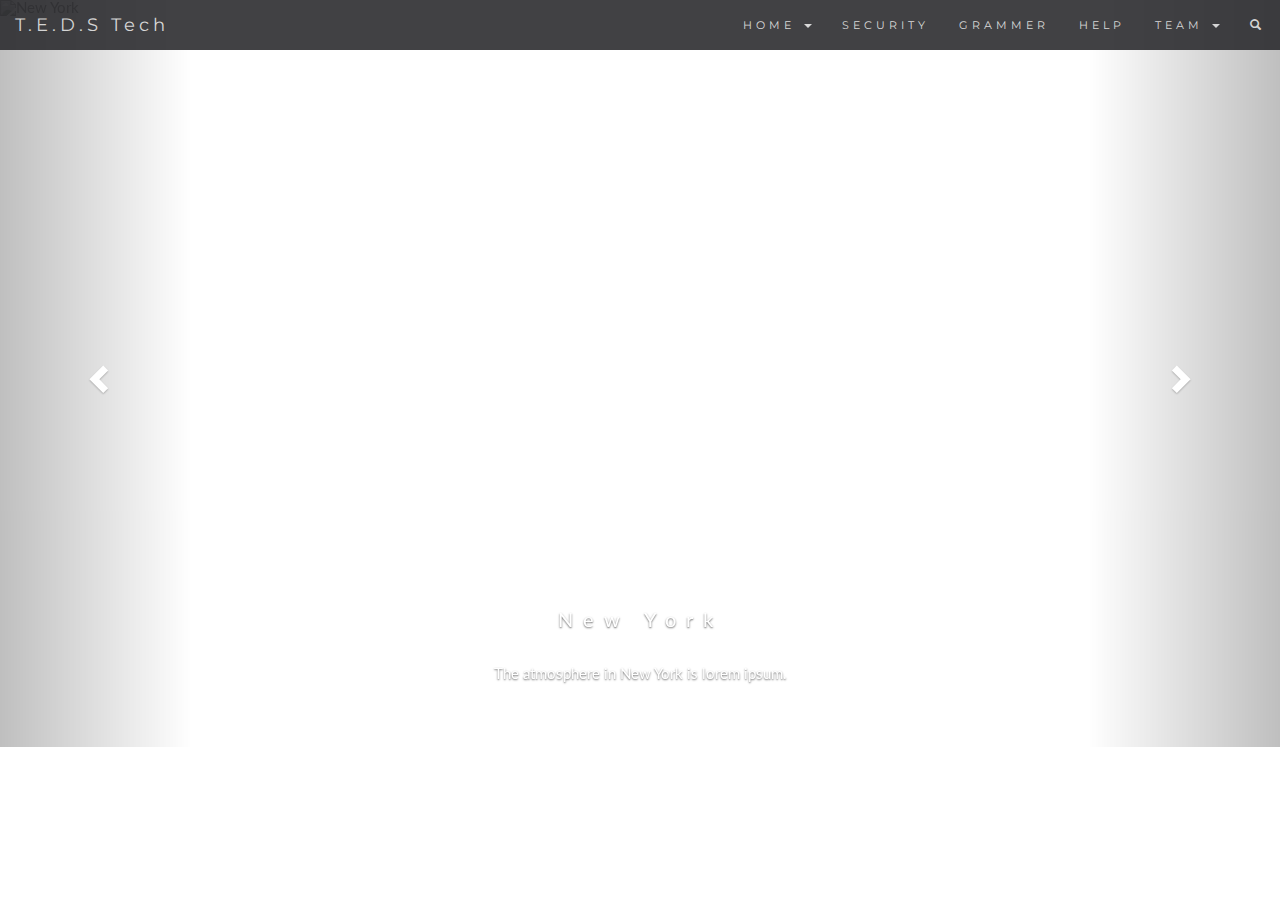
==== index.html @ e538f315 "First file u.P" ====
<!DOCTYPE html>
<html lang="en">
<head>
  <!-- Theme Made By www.w3schools.com - No Copyright -->
  <title>T.E.D.S Tech</title>
  <meta charset="utf-8">
  <meta name="viewport" content="width=device-width, initial-scale=1">
  <link rel="stylesheet" href="http://maxcdn.bootstrapcdn.com/bootstrap/3.3.6/css/bootstrap.min.css">
  <link href="http://fonts.googleapis.com/css?family=Lato" rel="stylesheet" type="text/css">
  <link href="http://fonts.googleapis.com/css?family=Montserrat" rel="stylesheet" type="text/css">
  <link rel="stylesheet" type="text/css" href="style.css">
  <script src="https://ajax.googleapis.com/ajax/libs/jquery/1.12.2/jquery.min.js"></script>
  <script src="http://maxcdn.bootstrapcdn.com/bootstrap/3.3.6/js/bootstrap.min.js"></script>
</head>
<body>
<nav class="navbar navbar-default navbar-fixed-top">
  <div class="container-fluid">
    <div class="navbar-header">
      <button type="button" class="navbar-toggle" data-toggle="collapse" data-target="#myNavbar">
        <span class="icon-bar"></span>
        <span class="icon-bar"></span>
        <span class="icon-bar"></span>
      </button>
      <a class="navbar-brand" href="index.html">T.E.D.S Tech</a>
    </div>
    <div class="collapse navbar-collapse" id="myNavbar">
      <ul class="nav navbar-nav navbar-right">

                <li class="dropdown">
          <a class="dropdown-toggle" data-toggle="dropdown" href="index.html">HOME
          <span class="caret"></span></a>
          <ul class="dropdown-menu">
            <li><a href="#">Mission</a></li>
            <li><a href="#">Vision</a></li>
          </ul>
        </li>
        <li><a href="security.html">SECURITY</a></li>
        <li><a href="grammer.html">GRAMMER</a></li>
        <li><a href="help.html">HELP</a></li>
        <li class="dropdown">
          <a class="dropdown-toggle" data-toggle="dropdown" href="#">TEAM
          <span class="caret"></span></a>
          <ul class="dropdown-menu">
           <li><a href="Team/tangina.html">T.angina</a></li>
            <li><a href="Team/edgar.html">E.dgar</a></li>
            <li><a href="Team/david.html">D.avid</a></li>
            <li><a href="Team/shaquille.html">S.haquille</a></li>
          </ul>
        </li>
        <li><a href="#"><span class="glyphicon glyphicon-search"></span></a></li>
      </ul>
    </div>
  </div>
</nav>

<div id="myCarousel" class="carousel slide" data-ride="carousel">
    <!-- Indicators -->
    <ol class="carousel-indicators">
      <li data-target="#myCarousel" data-slide-to="0" class="active"></li>
      <li data-target="#myCarousel" data-slide-to="1"></li>
      <li data-target="#myCarousel" data-slide-to="2"></li>
    </ol>

    <!-- Wrapper for slides -->
    <div class="carousel-inner" role="listbox">
      <div class="item active">
        <img src="images/cyber-security-myths.jpeg" alt="New York" width="1200" height="700">
        <div class="carousel-caption">
          <h3>New York</h3>
          <p>The atmosphere in New York is lorem ipsum.</p>
        </div>
      </div>

      <div class="item">
        <img src="images/maxresdefault.jpg" alt="Chicago" width="1200" height="700">
        <div class="carousel-caption">
          <h3>Chicago</h3>
          <p>Thank you, Chicago - A night we won't forget.</p>
        </div>
      </div>
    
      <div class="item">
        <img src="images/hotel-bell-customer-service-ss-1920.jpg" alt="Los Angeles" width="1200" height="700">
        <div class="carousel-caption">
          <h3>LA</h3>
          <p>Even though the traffic was a mess, we had the best time playing at Venice Beach!</p>
        </div>
      </div>
    </div>

    <!-- Left and right controls -->
    <a class="left carousel-control" href="#myCarousel" role="button" data-slide="prev">
      <span class="glyphicon glyphicon-chevron-left" aria-hidden="true"></span>
      <span class="sr-only">Previous</span>
    </a>
    <a class="right carousel-control" href="#myCarousel" role="button" data-slide="next">
      <span class="glyphicon glyphicon-chevron-right" aria-hidden="true"></span>
      <span class="sr-only">Next</span>
    </a>
</div>
</body>
</html>
---- style.css ----
body {
      font: 400 15px/1.8 Lato, sans-serif !important;
      color: #777;
  }
  h3, h4 {
      margin: 10px 0 30px 0;
      letter-spacing: 10px;
      font-size: 20px;
      color: #111;
  }
  .container {
      padding: 80px 120px;
  }
  .video iframe{
    width: 100%;
    height: 700px;

  }

  .person {
      border: 10px solid transparent;
      margin-bottom: 25px;
      width: 80%;
      height: 80%;
      opacity: 0.7;
  }
  .person:hover {
      border-color: #f1f1f1;
  }
  .carousel-inner img {
      -webkit-filter: grayscale(90%);
      filter: grayscale(90%); /* make all photos black and white */
      width: 100%; /* Set width to 100% */
      margin: auto;
  }
  .carousel-caption h3 {
      color: #fff !important;
  }
  @media (max-width: 600px) {
    .carousel-caption {
      display: none; /* Hide the carousel text when the screen is less than 600 pixels wide */
    }
  }
  .bg-1 {
      background: #2d2d30;
      color: #bdbdbd;
  }
  .bg-1 h3 {color: #fff;}
  .bg-1 p {font-style: italic;}
  .list-group-item:first-child {
      border-top-right-radius: 0;
      border-top-left-radius: 0;
  }
  .list-group-item:last-child {
      border-bottom-right-radius: 0;
      border-bottom-left-radius: 0;
  }
  .thumbnail {
      padding: 0 0 15px 0;
      border: none;
      border-radius: 0;
  }
  .thumbnail p {
      margin-top: 15px;
      color: #555;
  }
  .btn {
      padding: 10px 20px;
      background-color: #333;
      color: #f1f1f1;
      border-radius: 0;
      transition: .2s;
  }
  .btn:hover, .btn:focus {
      border: 1px solid #333;
      background-color: #fff;
      color: #000;
  }
  .modal-header, h4, .close {
      background-color: #333 !important;
      color: #fff;
      text-align: center;
      font-size: 30px;
  }
  .modal-header, .modal-body {
      padding: 40px 50px;
  }
  .nav-tabs li a {
      color: #777;
  }
  #googleMap {
      width: 100%;
      height: 400px;
      -webkit-filter: grayscale(100%);
      filter: grayscale(100%);
  }
  .navbar {
      font-family: Montserrat, sans-serif;
      margin-bottom: 0;
      background-color: #2d2d30;
      border: 0;
      font-size: 11px !important;
      letter-spacing: 4px;
      opacity: 0.9;
  }
  .navbar li a, .navbar .navbar-brand {
      color: #d5d5d5 !important;
  }
  .navbar-nav li a:hover {
      color: #fff !important;
  }
  .navbar-nav li.active a {
      color: #fff !important;
      background-color: #29292c !important;
  }
  .navbar-default .navbar-toggle {
      border-color: transparent;
  }
  .open .dropdown-toggle {
      color: #fff;
      background-color: #555 !important;
  }
  .dropdown-menu li a {
      color: #000 !important;
  }
  .dropdown-menu li a:hover {
      background-color: red !important;
  }
  footer {
      background-color: #2d2d30;
      color: #f5f5f5;
      padding: 32px;
      text-align: center;
  }
  footer a {
      color: #f5f5f5;
  }
  footer a:hover {
      color: #777;
      text-decoration: none;
  }
  .form-control {
      border-radius: 0;
  }
  textarea {
      resize: none;
  }
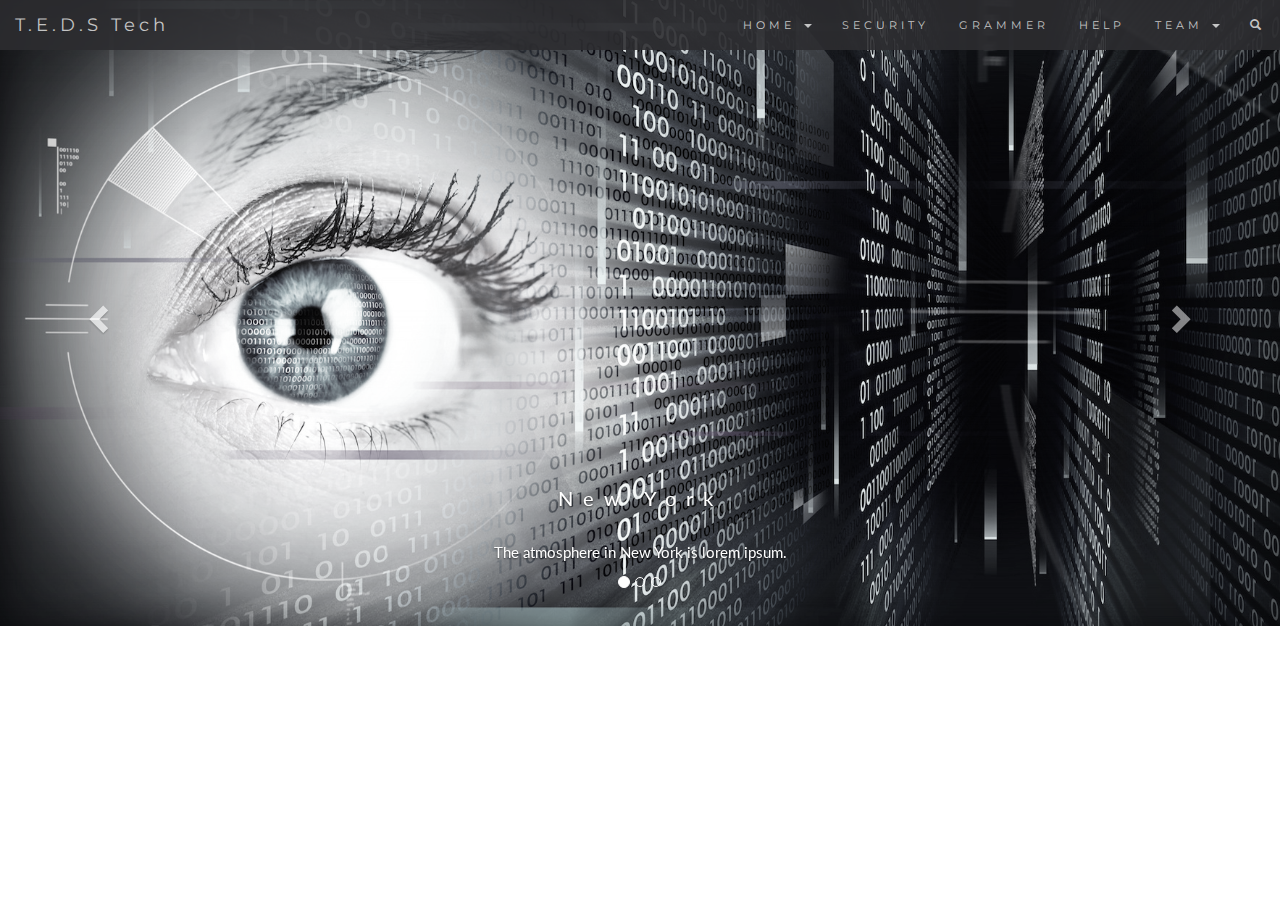
==== commit 70a4a690: "Update index.html" ====
--- a/index.html
+++ b/index.html
@@ -5,12 +5,12 @@
   <title>T.E.D.S Tech</title>
   <meta charset="utf-8">
   <meta name="viewport" content="width=device-width, initial-scale=1">
-  <link rel="stylesheet" href="http://maxcdn.bootstrapcdn.com/bootstrap/3.3.6/css/bootstrap.min.css">
-  <link href="http://fonts.googleapis.com/css?family=Lato" rel="stylesheet" type="text/css">
-  <link href="http://fonts.googleapis.com/css?family=Montserrat" rel="stylesheet" type="text/css">
+  <link rel="stylesheet" href="https://maxcdn.bootstrapcdn.com/bootstrap/3.3.6/css/bootstrap.min.css">
+  <link href="https://fonts.googleapis.com/css?family=Lato" rel="stylesheet" type="text/css">
+  <link href="https://fonts.googleapis.com/css?family=Montserrat" rel="stylesheet" type="text/css">
   <link rel="stylesheet" type="text/css" href="style.css">
   <script src="https://ajax.googleapis.com/ajax/libs/jquery/1.12.2/jquery.min.js"></script>
-  <script src="http://maxcdn.bootstrapcdn.com/bootstrap/3.3.6/js/bootstrap.min.js"></script>
+  <script src="https://maxcdn.bootstrapcdn.com/bootstrap/3.3.6/js/bootstrap.min.js"></script>
 </head>
 <body>
 <nav class="navbar navbar-default navbar-fixed-top">
@@ -64,7 +64,7 @@
     <!-- Wrapper for slides -->
     <div class="carousel-inner" role="listbox">
       <div class="item active">
-        <img src="images/cyber-security-myths.jpeg" alt="New York" width="1200" height="700">
+        <img src="Images/cyber-security-myths.jpeg" alt="New York" width="1200" height="700">
         <div class="carousel-caption">
           <h3>New York</h3>
           <p>The atmosphere in New York is lorem ipsum.</p>
@@ -72,7 +72,7 @@
       </div>
 
       <div class="item">
-        <img src="images/maxresdefault.jpg" alt="Chicago" width="1200" height="700">
+        <img src="Images/maxresdefault.jpg" alt="Chicago" width="1200" height="700">
         <div class="carousel-caption">
           <h3>Chicago</h3>
           <p>Thank you, Chicago - A night we won't forget.</p>
@@ -80,7 +80,7 @@
       </div>
     
       <div class="item">
-        <img src="images/hotel-bell-customer-service-ss-1920.jpg" alt="Los Angeles" width="1200" height="700">
+        <img src="Images/hotel-bell-customer-service-ss-1920.jpg" alt="Los Angeles" width="1200" height="700">
         <div class="carousel-caption">
           <h3>LA</h3>
           <p>Even though the traffic was a mess, we had the best time playing at Venice Beach!</p>
@@ -99,4 +99,4 @@
     </a>
 </div>
 </body>
-</html>+</html>
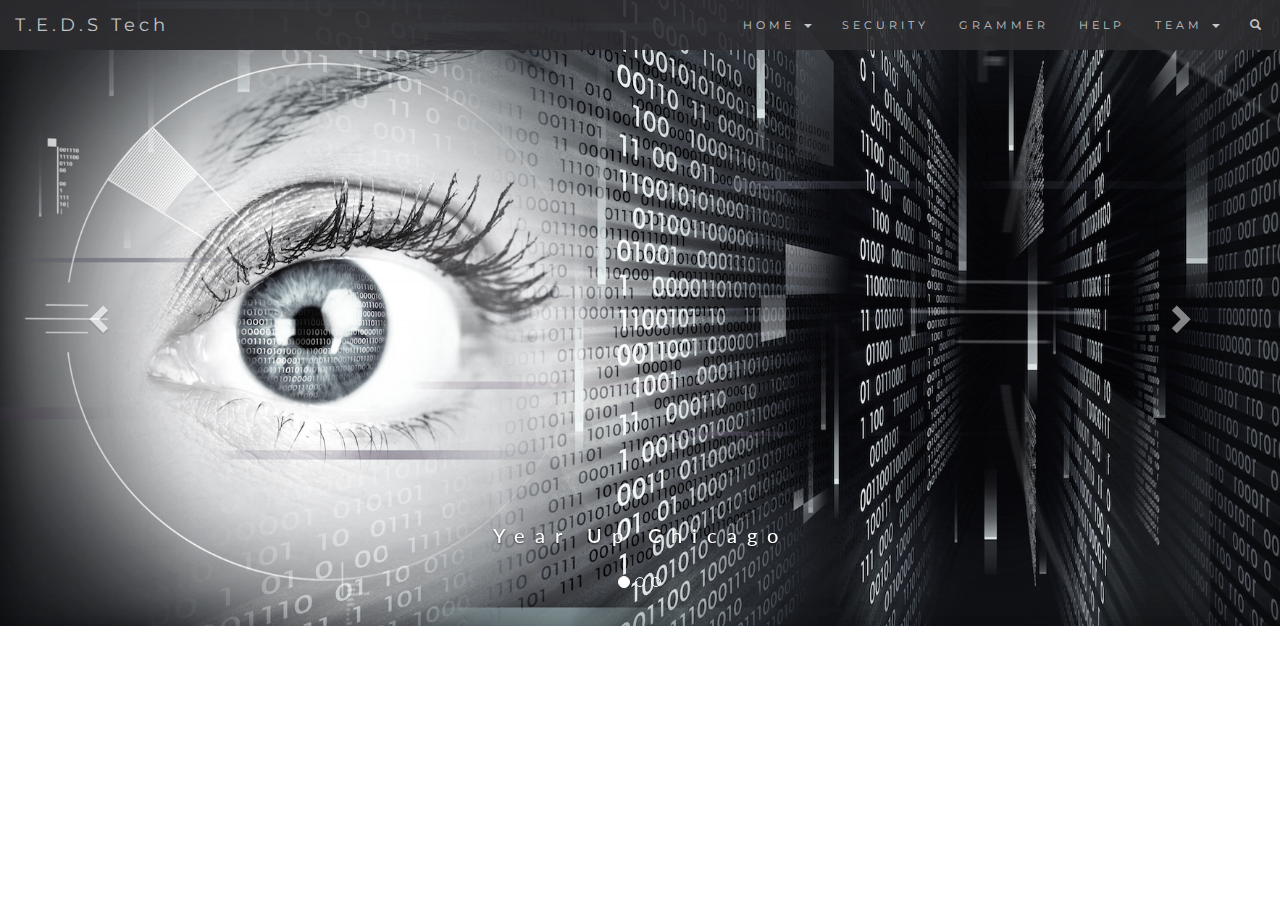
==== commit a7d99672: "change several issu" ====
--- a/index.html
+++ b/index.html
@@ -30,8 +30,7 @@
           <a class="dropdown-toggle" data-toggle="dropdown" href="index.html">HOME
           <span class="caret"></span></a>
           <ul class="dropdown-menu">
-            <li><a href="#">Mission</a></li>
-            <li><a href="#">Vision</a></li>
+            <li><a href="mission.html">Mission</a></li>
           </ul>
         </li>
         <li><a href="security.html">SECURITY</a></li>
@@ -66,24 +65,24 @@
       <div class="item active">
         <img src="Images/cyber-security-myths.jpeg" alt="New York" width="1200" height="700">
         <div class="carousel-caption">
-          <h3>New York</h3>
-          <p>The atmosphere in New York is lorem ipsum.</p>
+          <h3>Year Up Chicago</h3>
+          <p></p>
         </div>
       </div>
 
       <div class="item">
         <img src="Images/maxresdefault.jpg" alt="Chicago" width="1200" height="700">
         <div class="carousel-caption">
-          <h3>Chicago</h3>
-          <p>Thank you, Chicago - A night we won't forget.</p>
+          <h3>Year Up Chicago</h3>
+          <p></p>
         </div>
       </div>
     
       <div class="item">
         <img src="Images/hotel-bell-customer-service-ss-1920.jpg" alt="Los Angeles" width="1200" height="700">
         <div class="carousel-caption">
-          <h3>LA</h3>
-          <p>Even though the traffic was a mess, we had the best time playing at Venice Beach!</p>
+          <h3>Year Up Chicago</h3>
+          <p></p>
         </div>
       </div>
     </div>
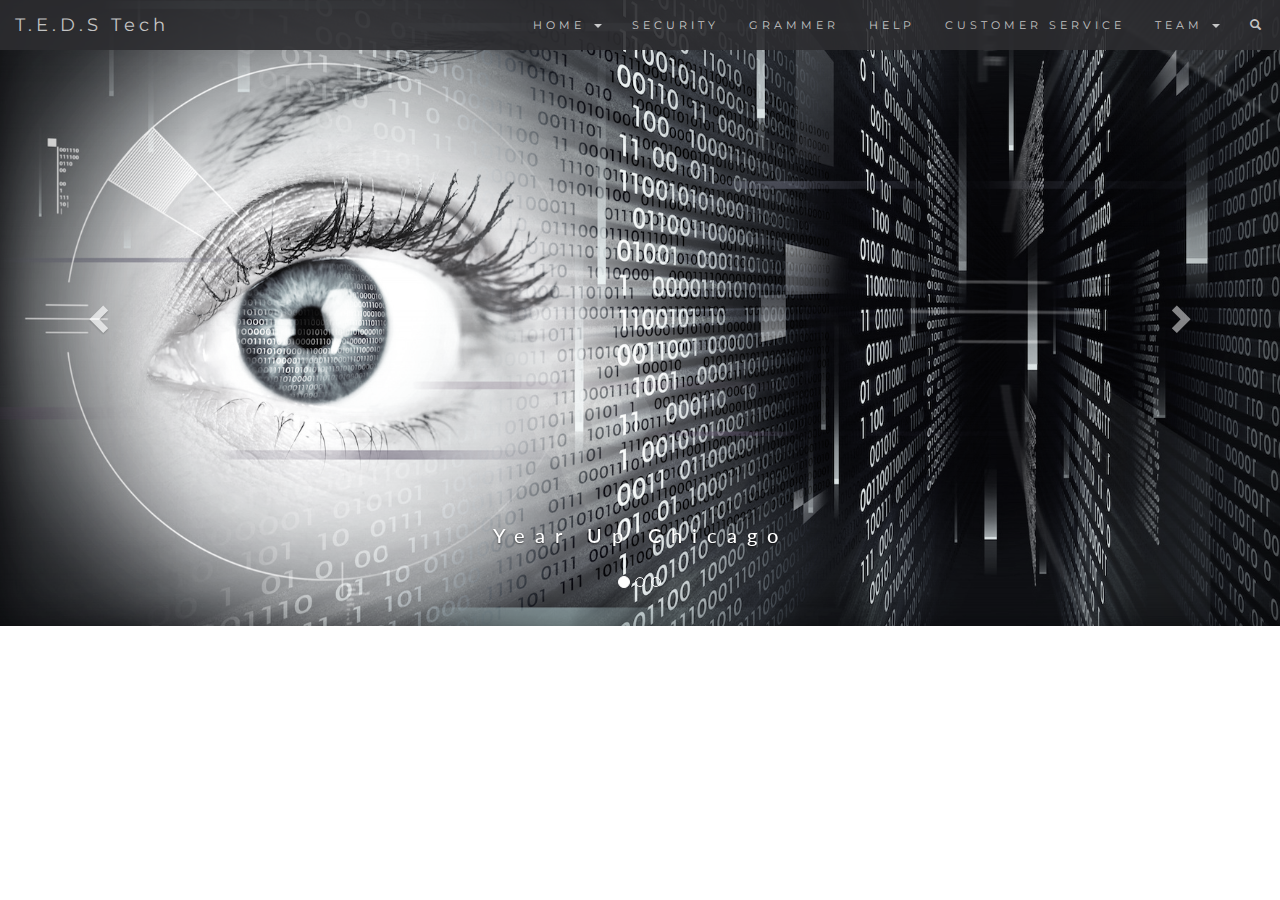
==== commit f0c8c372: "Update index.html" ====
--- a/index.html
+++ b/index.html
@@ -36,6 +36,7 @@
         <li><a href="security.html">SECURITY</a></li>
         <li><a href="grammer.html">GRAMMER</a></li>
         <li><a href="help.html">HELP</a></li>
+        <li><a href="customer.html">CUSTOMER SERVICE</a></li>
         <li class="dropdown">
           <a class="dropdown-toggle" data-toggle="dropdown" href="#">TEAM
           <span class="caret"></span></a>
--- a/style.css
+++ b/style.css
@@ -16,6 +16,12 @@
     height: 700px;
 
   }
+  
+  .servive {
+    padding: 80px 120px !important;
+    background-color: #E6ECDB !important;
+  }
+
 
   .person {
       border: 10px solid transparent;
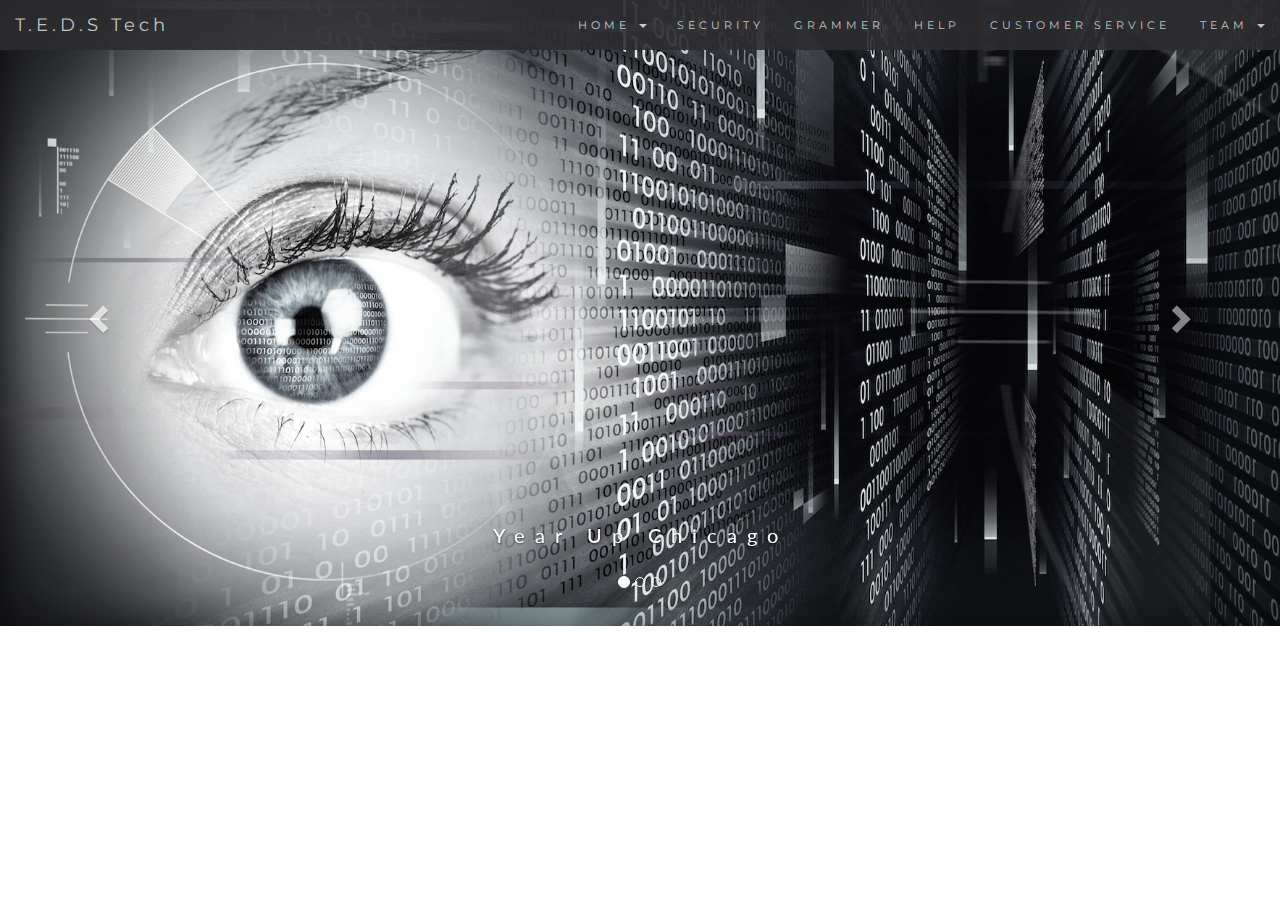
==== commit 02820ba6: "Update index.html" ====
--- a/index.html
+++ b/index.html
@@ -46,8 +46,6 @@
             <li><a href="Team/david.html">D.avid</a></li>
             <li><a href="Team/shaquille.html">S.haquille</a></li>
           </ul>
-        </li>
-        <li><a href="#"><span class="glyphicon glyphicon-search"></span></a></li>
       </ul>
     </div>
   </div>
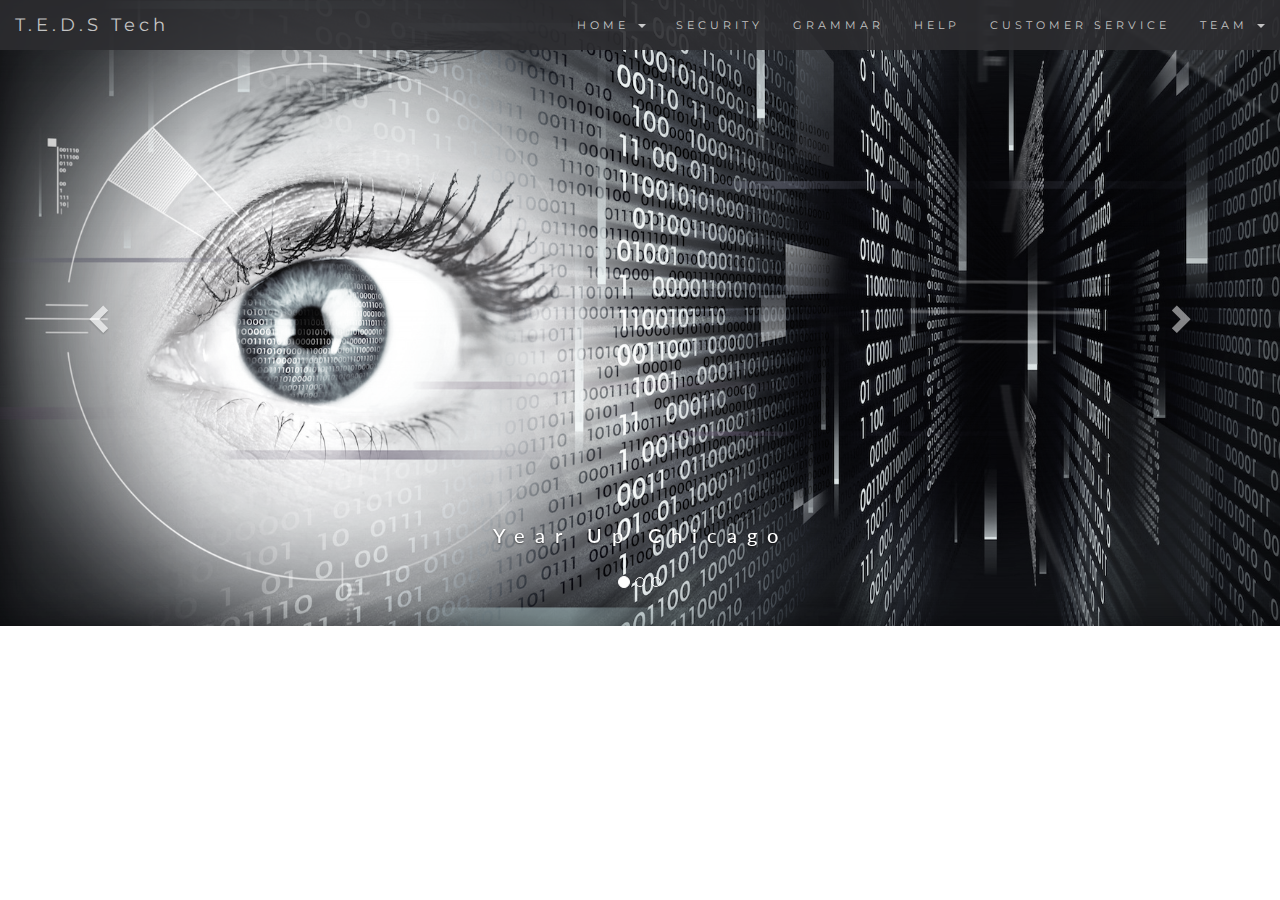
==== commit d982c657: "Update index.html" ====
--- a/index.html
+++ b/index.html
@@ -34,7 +34,7 @@
           </ul>
         </li>
         <li><a href="security.html">SECURITY</a></li>
-        <li><a href="grammer.html">GRAMMER</a></li>
+        <li><a href="grammer.html">GRAMMAR</a></li>
         <li><a href="help.html">HELP</a></li>
         <li><a href="customer.html">CUSTOMER SERVICE</a></li>
         <li class="dropdown">
--- a/style.css
+++ b/style.css
@@ -151,4 +151,10 @@
   textarea {
       resize: none;
   }
+  
+  .copyright1{
+    font-size: 0.8em;
+    padding: 0;
 
+  }
+
